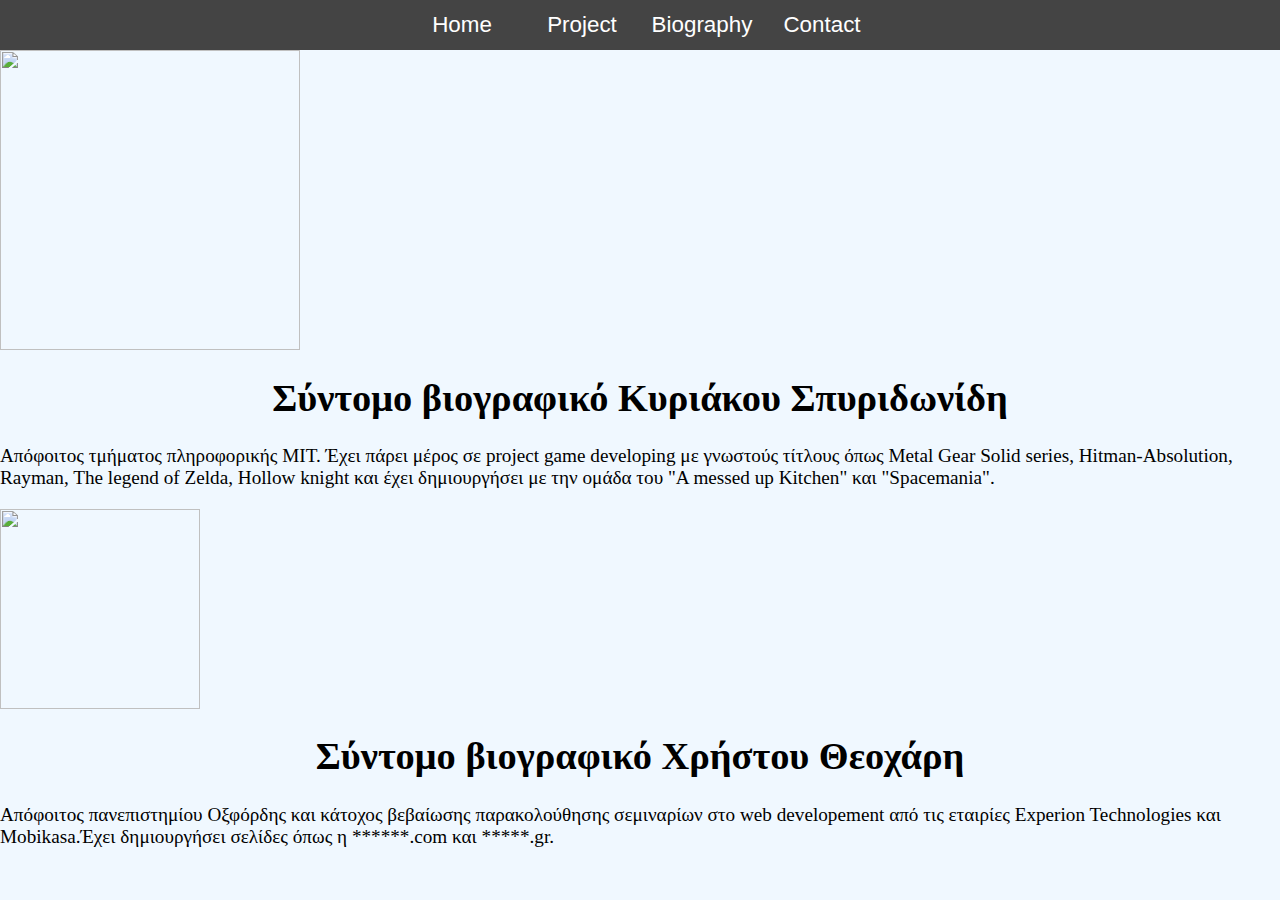
==== bio.html @ a7ebf655 "Initial commit" ====
<html>
<link rel="stylesheet" href="style.css">
<body class="news">
<header>
    <div class="nav">
        <ul>
            <li class="home"><a href="index.html">Home</a></li>
            <li class="project"><a href="project.html">Project</a></li>
            <li class="bio"><a href="bio.html">Biography</a></li>
            <li class="contact"><a href="contact.html">Contact</a></li>
        </ul>
    </div>
</header>
</body>

<img src="kirkos.jpg"  style="width:300px "  />
<div class="biofont">
<h1 align="center">
Σύντομο βιογραφικό Κυριάκου Σπυριδωνίδη
</h1>
<p>
Απόφοιτος τμήματος πληροφορικής MIT. Έχει πάρει μέρος σε project game developing με γνωστούς τίτλους όπως Metal Gear Solid series, Hitman-Absolution,
Rayman, The legend of Zelda, Hollow knight και έχει δημιουργήσει με την ομάδα του "A messed up Kitchen" και "Spacemania".
</p>
<img src="me.jpg"  style="width:200px" />
<h1 align="center">
Σύντομο βιογραφικό Χρήστου Θεοχάρη
</h1>
<p>


Απόφοιτος πανεπιστημίου Οξφόρδης και κάτοχος βεβαίωσης  παρακολούθησης  σεμιναρίων στο web developement από τις εταιρίες Εxperion Technologies  και Mobikasa.Έχει δημιουργήσει σελίδες όπως η ******.com και *****.gr.
</p>
</div>




</html>
---- style.css ----
body {
	
    margin: 0;
    padding: 0;
    background-color: 	#F0F8FF;
}

.nav ul {
    list-style: none;
    background-color: #444;
    text-align: center;
    padding: 0;
    margin: 0;
}
.nav li {
    font-family: 'Oswald', sans-serif;
    font-size: 1.2em;
    line-height: 40px;
    height: 40px;
    border-bottom: 1px solid #888;
}

.nav a {
    text-decoration: none;
    color: #fff;
    display: block;
    transition: .3s background-color;
}

.nav a:hover {
    background-color: #005f5f;
}




@media screen and (min-width: 600px) {
    .nav li {
        width: 120px;
        border-bottom: none;
        height: 50px;
        line-height: 50px;
        font-size: 1.4em;
    }

    .nav li {
        display: inline-block;
        margin-right: -4px;
    }
	.biofont{font-size: 1.2em;}
	.homefont {font-size:1.2em;
	font-family: 'Arial';
	
	}
    .projectfont{font-size: 1.2em; 
	
	margin:5;}
.contactfont{font-size: 1.2em;
font-family: 'Arial';
font-style: ;
}
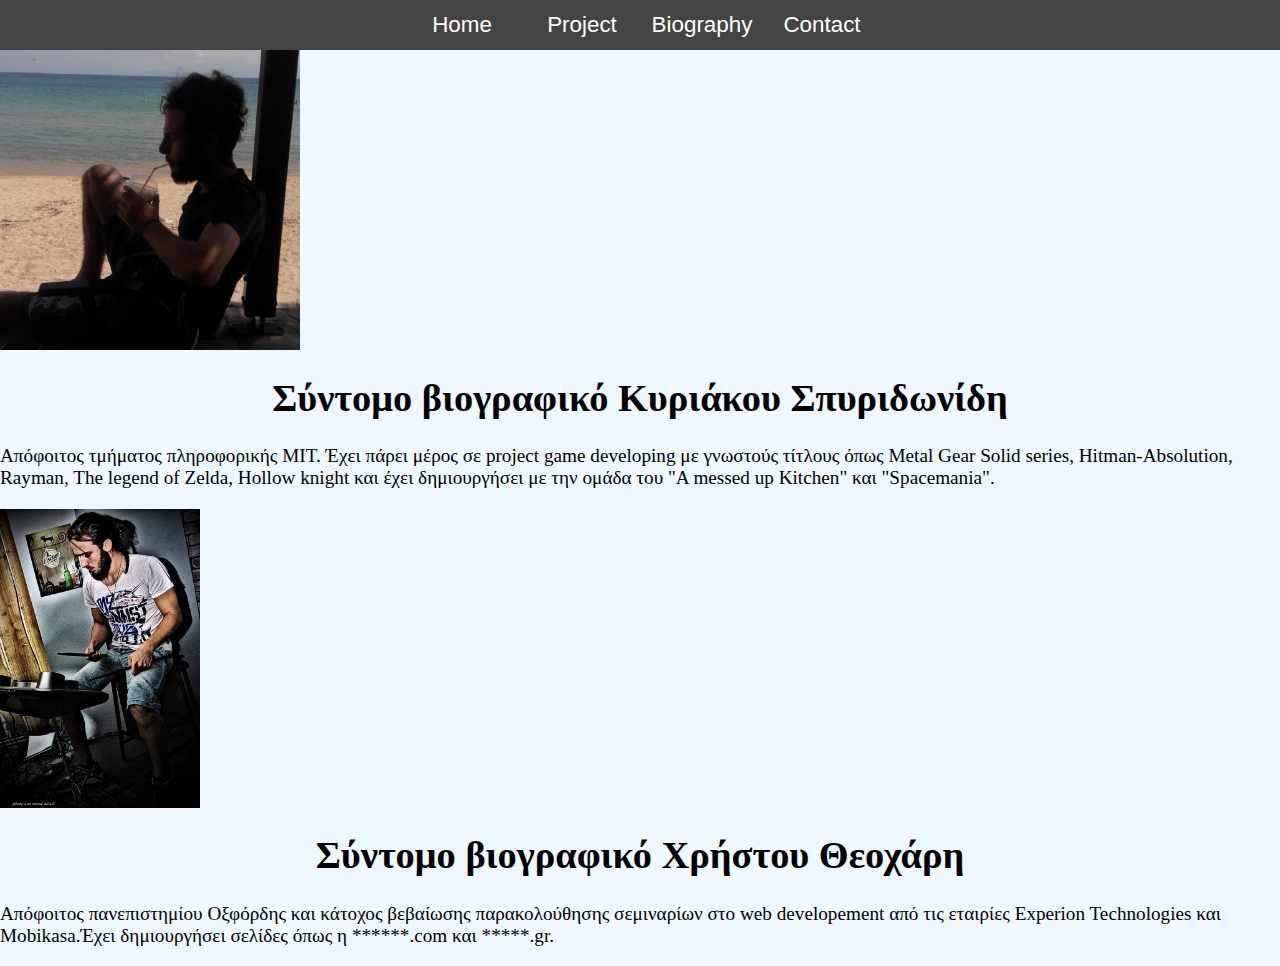
==== commit adb81e43: "Add files via upload" ====
--- a/bio.html
+++ b/bio.html
@@ -1,39 +1,42 @@
-<html>
-<link rel="stylesheet" href="style.css">
-<body class="news">
-<header>
-    <div class="nav">
-        <ul>
-            <li class="home"><a href="index.html">Home</a></li>
-            <li class="project"><a href="project.html">Project</a></li>
-            <li class="bio"><a href="bio.html">Biography</a></li>
-            <li class="contact"><a href="contact.html">Contact</a></li>
-        </ul>
-    </div>
-</header>
-</body>
-
-<img src="kirkos.jpg"  style="width:300px "  />
-<div class="biofont">
-<h1 align="center">
-Σύντομο βιογραφικό Κυριάκου Σπυριδωνίδη
-</h1>
-<p>
-Απόφοιτος τμήματος πληροφορικής MIT. Έχει πάρει μέρος σε project game developing με γνωστούς τίτλους όπως Metal Gear Solid series, Hitman-Absolution,
-Rayman, The legend of Zelda, Hollow knight και έχει δημιουργήσει με την ομάδα του "A messed up Kitchen" και "Spacemania".
-</p>
-<img src="me.jpg"  style="width:200px" />
-<h1 align="center">
-Σύντομο βιογραφικό Χρήστου Θεοχάρη
-</h1>
-<p>
-
-
-Απόφοιτος πανεπιστημίου Οξφόρδης και κάτοχος βεβαίωσης  παρακολούθησης  σεμιναρίων στο web developement από τις εταιρίες Εxperion Technologies  και Mobikasa.Έχει δημιουργήσει σελίδες όπως η ******.com και *****.gr.
-</p>
-</div>
-
-
-
-
+<html>
+<link rel="stylesheet" href="style.css">
+<body class="news">
+<header>
+ <meta charset="utf-8">
+    <meta http-equiv="X-UA-Compatible" content="IE=edge,chrome=1">
+    <meta name="viewport" content="width=device-width, initial-scale=1.0">
+    <div class="nav">
+        <ul>
+            <li class="home"><a href="index.html">Home</a></li>
+            <li class="project"><a href="project.html">Project</a></li>
+            <li class="bio"><a href="bio.html">Biography</a></li>
+            <li class="contact"><a href="contact.html">Contact</a></li>
+        </ul>
+    </div>
+</header>
+</body>
+
+<img src="kirkos.jpg"  style="width:300px "  />
+<div class="biofont">
+<h1 align="center">
+Σύντομο βιογραφικό Κυριάκου Σπυριδωνίδη
+</h1>
+<p>
+Απόφοιτος τμήματος πληροφορικής MIT. Έχει πάρει μέρος σε project game developing με γνωστούς τίτλους όπως Metal Gear Solid series, Hitman-Absolution,
+Rayman, The legend of Zelda, Hollow knight και έχει δημιουργήσει με την ομάδα του "A messed up Kitchen" και "Spacemania".
+</p>
+<img src="me.jpg"  style="width:200px" />
+<h1 align="center">
+Σύντομο βιογραφικό Χρήστου Θεοχάρη
+</h1>
+<p>
+
+
+Απόφοιτος πανεπιστημίου Οξφόρδης και κάτοχος βεβαίωσης  παρακολούθησης  σεμιναρίων στο web developement από τις εταιρίες Εxperion Technologies  και Mobikasa.Έχει δημιουργήσει σελίδες όπως η ******.com και *****.gr.
+</p>
+</div>
+
+
+
+
 </html>